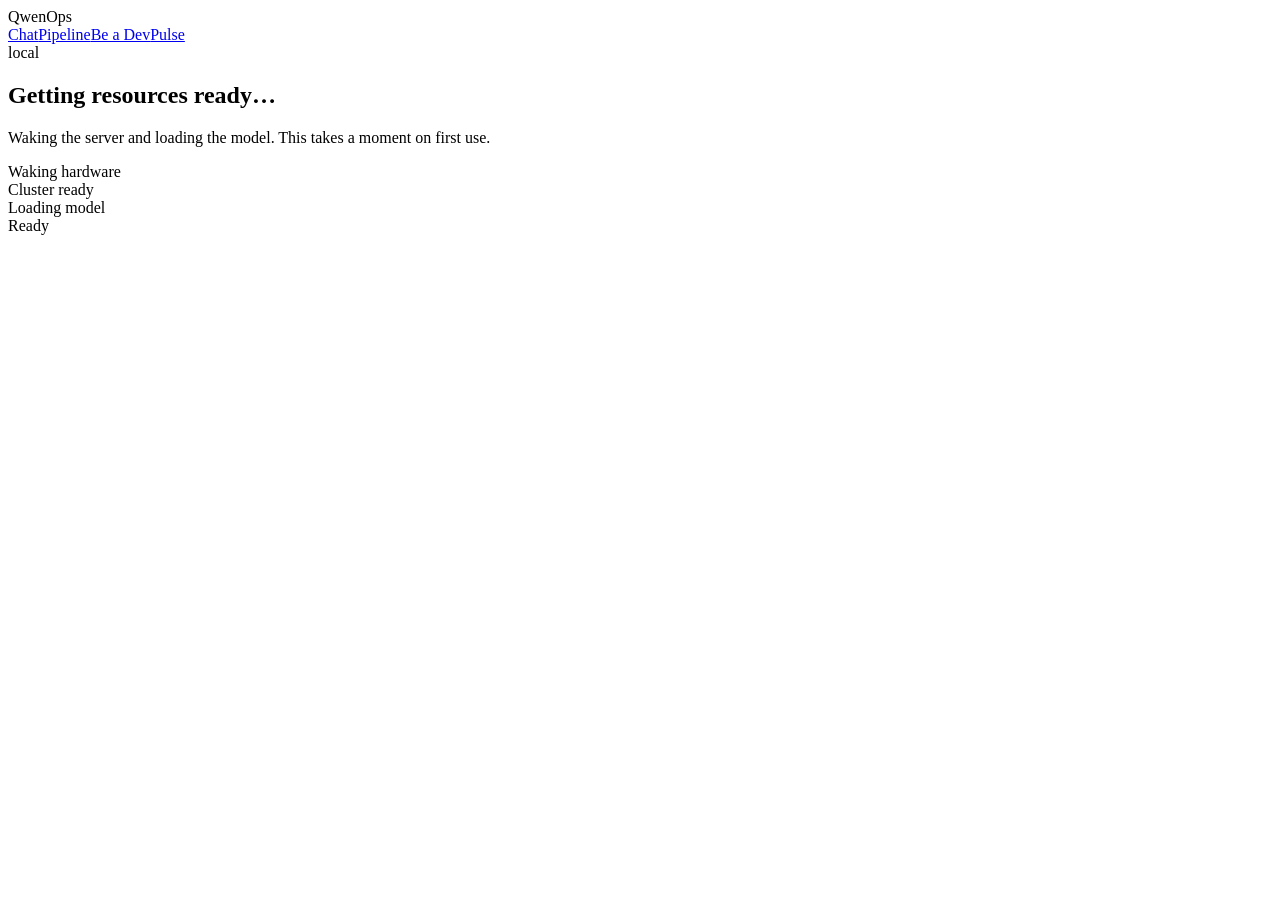
==== app-ui/public/index.html @ bfc63a03 "feat: initial local stack" ====
<!doctype html>
<html lang="en">
<head>
  <meta charset="utf-8">
  <meta name="viewport" content="width=device-width, initial-scale=1">
  <title>Qwen Chat</title>
  <link rel="stylesheet" href="/styles.css">
</head>
<body>
  <header>
    <div class="brand">Qwen<span>Ops</span></div>
    <nav><a href="/">Chat</a><a href="/pipeline/">Pipeline</a><a href="/dev/">Be a Dev</a><a href="/pulse/">Pulse</a></nav>
    <div class="env">local</div>
  </header>
  <main>
    <section id="boot">
      <h2>Getting resources ready…</h2>
      <p class="note">Waking the server and loading the model. This takes a moment on first use.</p>
      <div class="steps">
        <div class="step" data-s="waking">Waking hardware</div>
        <div class="step" data-s="cluster_ready">Cluster ready</div>
        <div class="step" data-s="model_loading">Loading model</div>
        <div class="step" data-s="ready">Ready</div>
      </div>
    </section>

    <section id="chat" hidden>
      <div class="banner" id="guest">You're in guest mode: the first 50 users have history saved, so your chats won't be stored.</div>
      <div class="banner" id="saved">Your last 15 chats are saved.</div>
      <div id="log"></div>
      <form class="composer" id="composer">
        <input id="msg" maxlength="2000" autocomplete="off" placeholder="Ask anything…" required>
        <button id="send">Send</button>
      </form>
    </section>
  </main>
  <script src="/config.js"></script>
  <script src="/common.js"></script>
  <script src="/chat.js"></script>
</body>
</html>
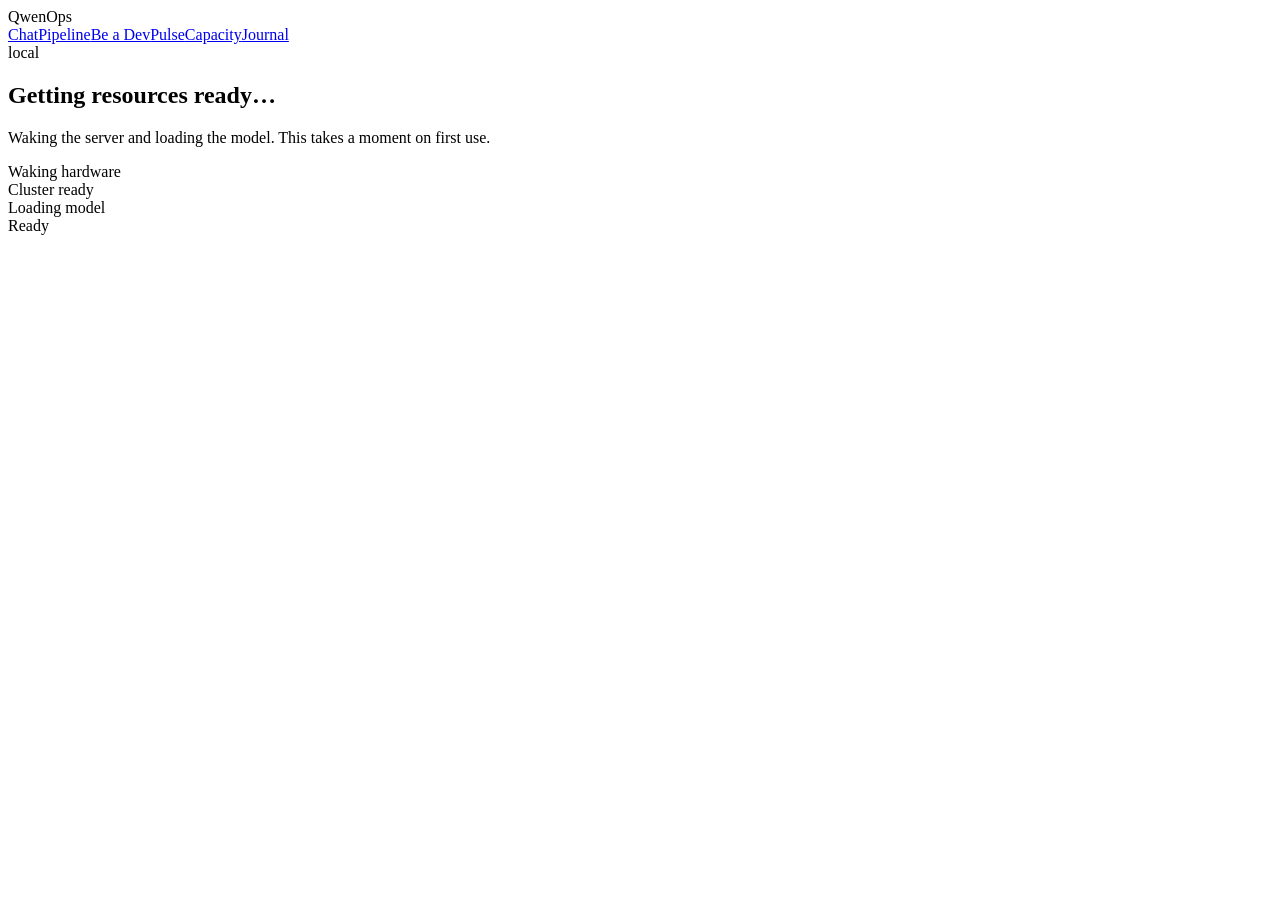
==== commit 776ae7a3: "feat: Capacity page (local vs AWS) and self-scrolling Error Journal Capacity (/capacity/): - /api/ca" ====
--- a/app-ui/public/index.html
+++ b/app-ui/public/index.html
@@ -9,7 +9,7 @@
 <body>
   <header>
     <div class="brand">Qwen<span>Ops</span></div>
-    <nav><a href="/">Chat</a><a href="/pipeline/">Pipeline</a><a href="/dev/">Be a Dev</a><a href="/pulse/">Pulse</a></nav>
+    <nav><a href="/">Chat</a><a href="/pipeline/">Pipeline</a><a href="/dev/">Be a Dev</a><a href="/pulse/">Pulse</a><a href="/capacity/">Capacity</a><a href="/journal/">Journal</a></nav>
     <div class="env">local</div>
   </header>
   <main>
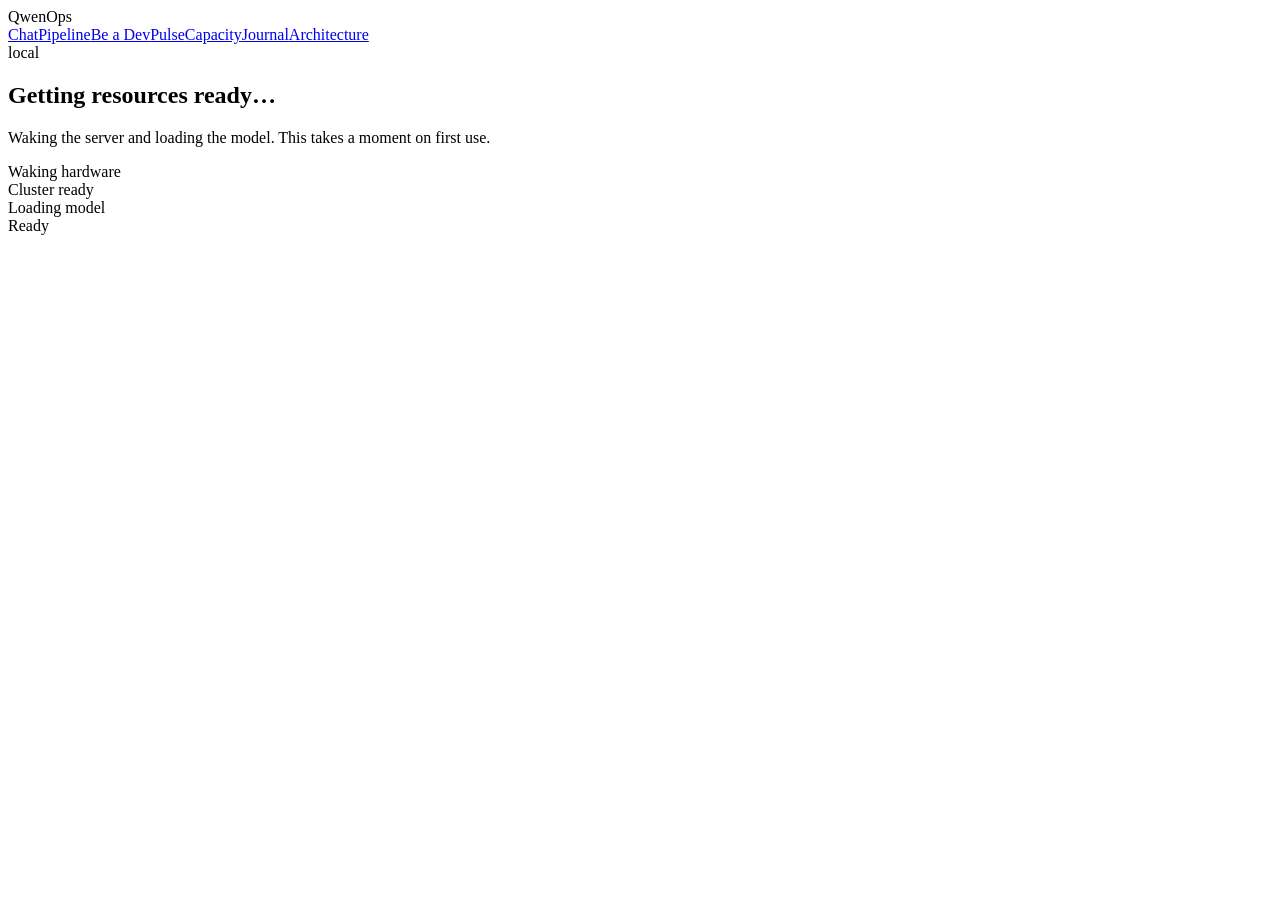
==== commit 025d4167: "feat(ui): architecture page at /architecture/ Diagrams of the whole setup: overview map of the host " ====
--- a/app-ui/public/index.html
+++ b/app-ui/public/index.html
@@ -9,7 +9,7 @@
 <body>
   <header>
     <div class="brand">Qwen<span>Ops</span></div>
-    <nav><a href="/">Chat</a><a href="/pipeline/">Pipeline</a><a href="/dev/">Be a Dev</a><a href="/pulse/">Pulse</a><a href="/capacity/">Capacity</a><a href="/journal/">Journal</a></nav>
+    <nav><a href="/">Chat</a><a href="/pipeline/">Pipeline</a><a href="/dev/">Be a Dev</a><a href="/pulse/">Pulse</a><a href="/capacity/">Capacity</a><a href="/journal/">Journal</a><a href="/architecture/">Architecture</a></nav>
     <div class="env">local</div>
   </header>
   <main>
